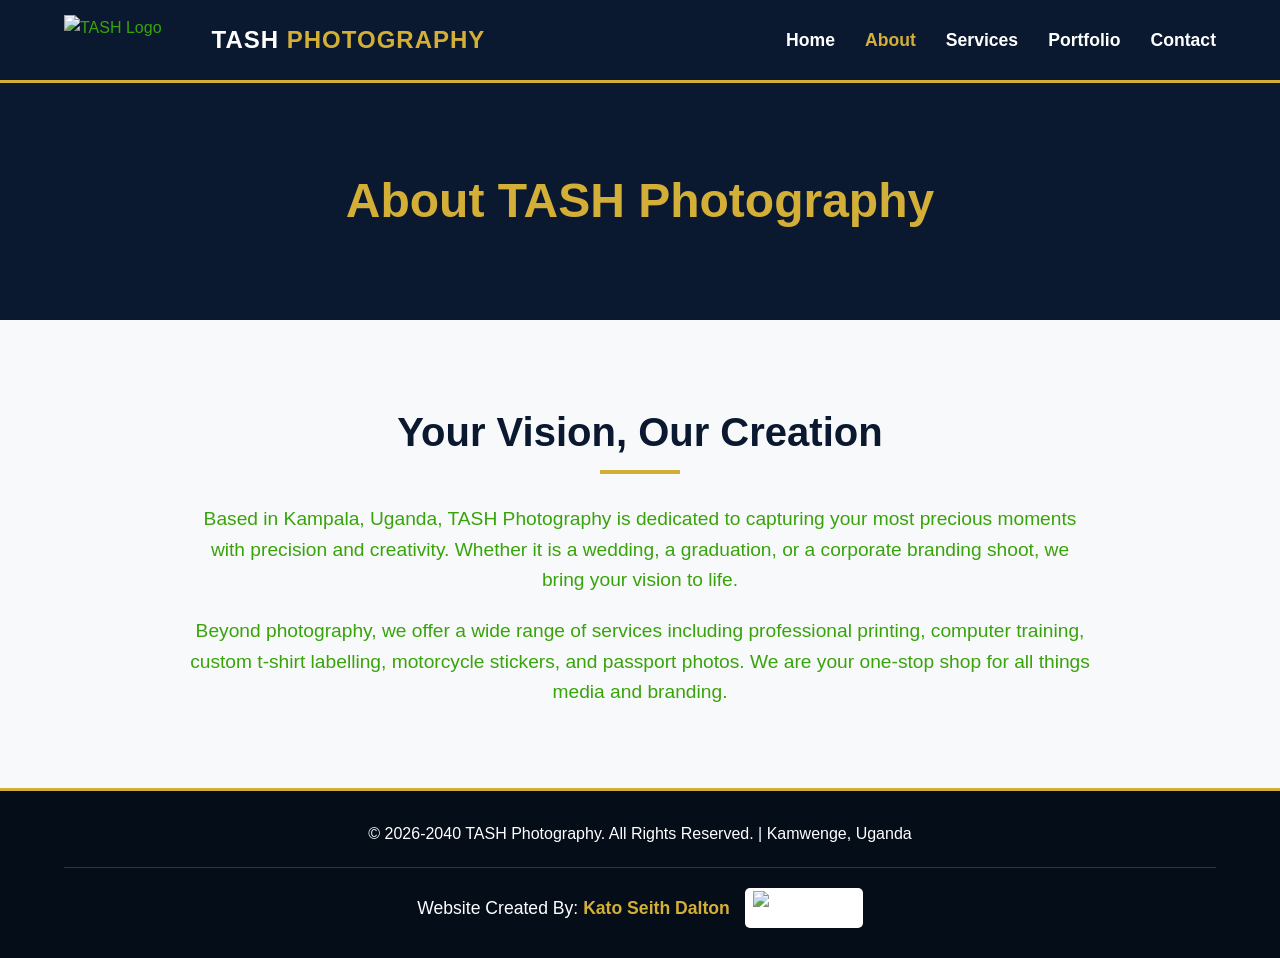
==== about.html @ d204552d "Add files via upload" ====
<!DOCTYPE html>
<html lang="en">
<head>
    <meta charset="UTF-8">
    <meta name="viewport" content="width=device-width, initial-scale=1.0">
    <title>About Us | TASH Photography</title>
    <link rel="stylesheet" href="style.css">
</head>
<body>
    <nav class="navbar">
        <div class="logo-container">
            <img src="images/tash-logo.png" alt="TASH Logo">
            <h1>TASH <span>PHOTOGRAPHY</span></h1>
        </div>
        <ul class="nav-links">
            <li><a href="index.html">Home</a></li>
            <li><a href="about.html" class="active">About</a></li>
            <li><a href="services.html">Services</a></li>
            <li><a href="portfolio.html">Portfolio</a></li>
            <li><a href="contact.html">Contact</a></li>
        </ul>
    </nav>

    <div class="page-banner">
        <h1>About TASH Photography</h1>
    </div>

    <section class="section">
        <div style="max-width: 900px; margin: 0 auto; text-align: center;">
            <h2 class="section-title">Your Vision, Our Creation</h2>
            <p style="font-size: 1.2rem; margin-bottom: 20px;">
                Based in Kampala, Uganda, TASH Photography is dedicated to capturing your most precious moments with precision and creativity. Whether it is a wedding, a graduation, or a corporate branding shoot, we bring your vision to life.
            </p>
            <p style="font-size: 1.2rem;">
                Beyond photography, we offer a wide range of services including professional printing, computer training, custom t-shirt labelling, motorcycle stickers, and passport photos. We are your one-stop shop for all things media and branding.
            </p>
        </div>
    </section>

    <footer>
        <p>&copy; 2026-2040 TASH Photography. All Rights Reserved. | Kamwenge, Uganda</p>
        <div class="creator-credit">
            <p>Website Created By: <strong>Kato Seith Dalton</strong></p>
            <img src="images/cwd-logo.png" alt="CWD Logo" class="cwd-logo">
        </div>
    </footer>
</body>
</html>
---- style.css ----
/* --- GENERAL SETTINGS --- */
* {
    margin: 0;
    padding: 0;
    box-sizing: border-box;
    font-family: 'Segoe UI', Tahoma, Geneva, Verdana, sans-serif;
}
:root {
    --primary-blue: #0a192f;
    --gold: #d4af37;
    --light-gold: #f1c40f;
    --text-light: #e6f1ff;
    --bg-light: #f8f9fa;
}
body {
    background-color: var(--bg-light);
    color: #38A30B;
    line-height: 1.6;
}

/* --- WIDE NAVIGATION --- */
.navbar {
    background-color: var(--primary-blue);
    padding: 15px 5%; /* 5% padding makes it wide */
    display: flex;
    justify-content: space-between;
    align-items: center;
    position: sticky;
    top: 0;
    z-index: 1000;
    border-bottom: 3px solid var(--gold);
}
.logo-container {
    display: flex;
    align-items: center;
    gap: 50px;
}
.logo-container img {
    height: 50px;
}
.logo-container h1 {
    color: white;
    font-size: 1.5rem;
    letter-spacing: 1px;
}
.logo-container h1 span {
    color: var(--gold);
}
.nav-links {
    list-style: none;
    display: flex;
    gap: 30px;
}
.nav-links a {
    color: white;
    text-decoration: none;
    font-weight: 600;
    font-size: 1.1rem;
    transition: 0.3s;
}
.nav-links a:hover, .nav-links a.active {
    color: var(--gold);
}

/* --- WIDE HERO SECTION (Home Page) --- */
.hero {
    /* Replace hero-bg.jpg with your own wide studio or wedding photo */
    background: linear-gradient(rgba(10, 25, 47, 0.7), rgba(10, 25, 47, 0.7)), url('images/hero-bg.jpg') center/cover no-repeat;
    height: 90vh;
    display: flex;
    flex-direction: column;
    justify-content: center;
    align-items: center;
    text-align: center;
    color: white;
    padding: 0 5%;
}
.hero h2 {
    font-size: 4rem;
    color: var(--gold);
    margin-bottom: 20px;
    text-transform: uppercase;
    letter-spacing: 2px;
}
.hero p {
    font-size: 1.5rem;
    max-width: 800px;
    margin-bottom: 30px;
}

/* --- BUTTONS --- */
.btn {
    background-color: var(--gold);
    color: var(--primary-blue);
    padding: 15px 40px;
    text-decoration: none;
    font-weight: bold;
    font-size: 1.1rem;
    border-radius: 5px;
    transition: 0.3s;
    border: none;
    cursor: pointer;
    display: inline-block;
}
.btn:hover {
    background-color: white;
    color: var(--primary-blue);
}

/* --- PAGE BANNERS (For inner pages) --- */
.page-banner {
    background-color: var(--primary-blue);
    color: white;
    text-align: center;
    padding: 80px 5%;
}
.page-banner h1 {
    font-size: 3rem;
    color: var(--gold);
}

/* --- WIDE SECTION LAYOUTS --- */
.section {
    padding: 80px 5%; /* Wide padding */
    width: 100%;
}
.dark-section {
    background-color: var(--primary-blue);
    color: white;
}
.section-title {
    text-align: center;
    font-size: 2.5rem;
    margin-bottom: 40px;
    color: var(--primary-blue);
    position: relative;
}
.section-title::after {
    content: '';
    width: 80px;
    height: 4px;
    background-color: var(--gold);
    position: absolute;
    bottom: -10px;
    left: 50%;
    transform: translateX(-50%);
}
.dark-section .section-title {
    color: var(--gold);
}

/* --- SERVICES GRID --- */
.services-grid {
    display: grid;
    grid-template-columns: repeat(auto-fit, minmax(300px, 1fr));
    gap: 25px;
}
.service-box {
    background: white;
    padding: 40px 20px;
    text-align: center;
    border-radius: 8px;
    box-shadow: 0 5px 15px rgba(0,0,0,0.1);
    border-bottom: 4px solid var(--gold);
    transition: 0.3s;
    font-size: 1.2rem;
    font-weight: 600;
}
.service-box:hover {
    transform: translateY(-10px);
}

/* --- PORTFOLIO GALLERY --- */
.gallery-grid {
    display: grid;
    grid-template-columns: repeat(auto-fit, minmax(350px, 1fr));
    gap: 20px;
}
.gallery-item {
    width: 100%;
    height: 300px;
    object-fit: cover;
    border-radius: 8px;
    box-shadow: 0 4px 8px rgba(0,0,0,0.2);
    transition: 0.3s;
    cursor: pointer;
}
.gallery-item:hover {
    transform: scale(1.03);
}

/* --- CONTACT INFO --- */
.contact-wrapper {
    display: flex;
    justify-content: space-between;
    flex-wrap: wrap;
    gap: 40px;
}
.contact-info {
    flex: 1;
    min-width: 300px;
}
.contact-card {
    background: var(--primary-blue);
    color: white;
    padding: 30px;
    border-radius: 8px;
    margin-bottom: 20px;
    border-left: 5px solid var(--gold);
}
.contact-card h3 {
    color: var(--gold);
    margin-bottom: 10px;
}
.contact-form {
    flex: 1;
    min-width: 300px;
    background: white;
    padding: 30px;
    border-radius: 8px;
    box-shadow: 0 5px 15px rgba(0,0,0,0.1);
}
.form-group input, .form-group textarea {
    width: 100%;
    padding: 12px;
    margin-bottom: 15px;
    border: 1px solid #ccc;
    border-radius: 5px;
}

/* --- FOOTER & CREATOR CREDIT --- */
footer {
    background-color: #050d18;
    color: white;
    text-align: center;
    padding: 30px 5%;
    border-top: 3px solid var(--gold);
}
.creator-credit {
    margin-top: 20px;
    padding-top: 20px;
    border-top: 1px solid #333;
    display: flex;
    justify-content: center;
    align-items: center;
    gap: 15px;
    font-size: 1.1rem;
}
.creator-credit strong {
    color: var(--gold);
}
.cwd-logo {
    height: 40px;
    background-color: white;
    padding: 3px 8px;
    border-radius: 5px;
}

/* --- MOBILE RESPONSIVENESS --- */
@media (max-width: 768px) {
    .navbar { flex-direction: column; gap: 15px; padding: 15px; }
    .nav-links { gap: 15px; flex-wrap: wrap; justify-content: center; }
    .hero h2 { font-size: 2.5rem; }
    .hero p { font-size: 1.1rem; }
    .section { padding: 50px 5%; }
    .creator-credit { flex-direction: column; }
}
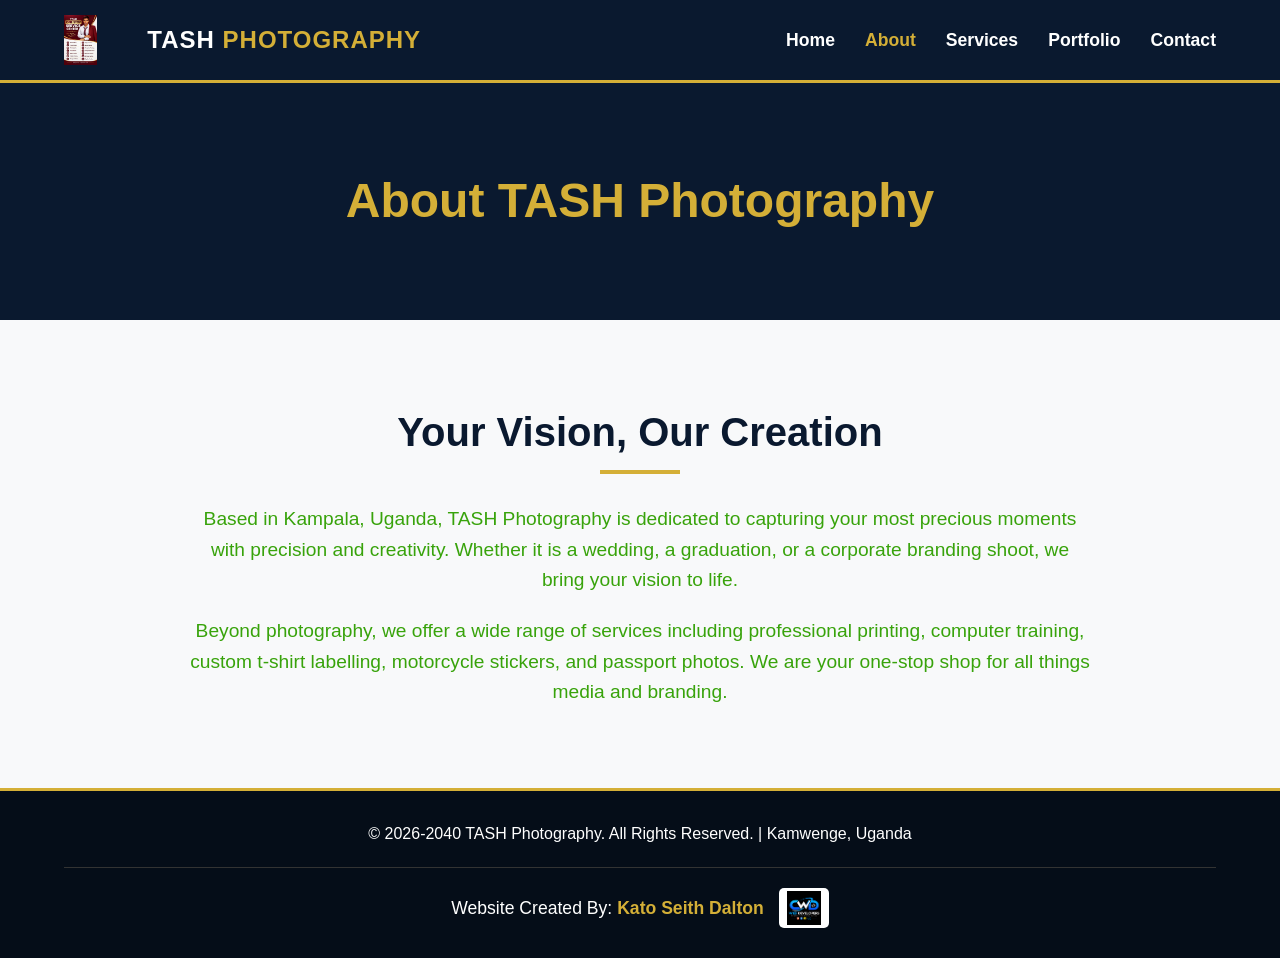
==== commit 26dab63d: "Update about.html" ====
--- a/about.html
+++ b/about.html
@@ -9,7 +9,7 @@
 <body>
     <nav class="navbar">
         <div class="logo-container">
-            <img src="images/tash-logo.png" alt="TASH Logo">
+            <img src="tash-logo.png" alt="TASH Logo">
             <h1>TASH <span>PHOTOGRAPHY</span></h1>
         </div>
         <ul class="nav-links">
@@ -41,8 +41,8 @@
         <p>&copy; 2026-2040 TASH Photography. All Rights Reserved. | Kamwenge, Uganda</p>
         <div class="creator-credit">
             <p>Website Created By: <strong>Kato Seith Dalton</strong></p>
-            <img src="images/cwd-logo.png" alt="CWD Logo" class="cwd-logo">
+            <img src="cwd-logo.png" alt="CWD Logo" class="cwd-logo">
         </div>
     </footer>
 </body>
-</html>+</html>
